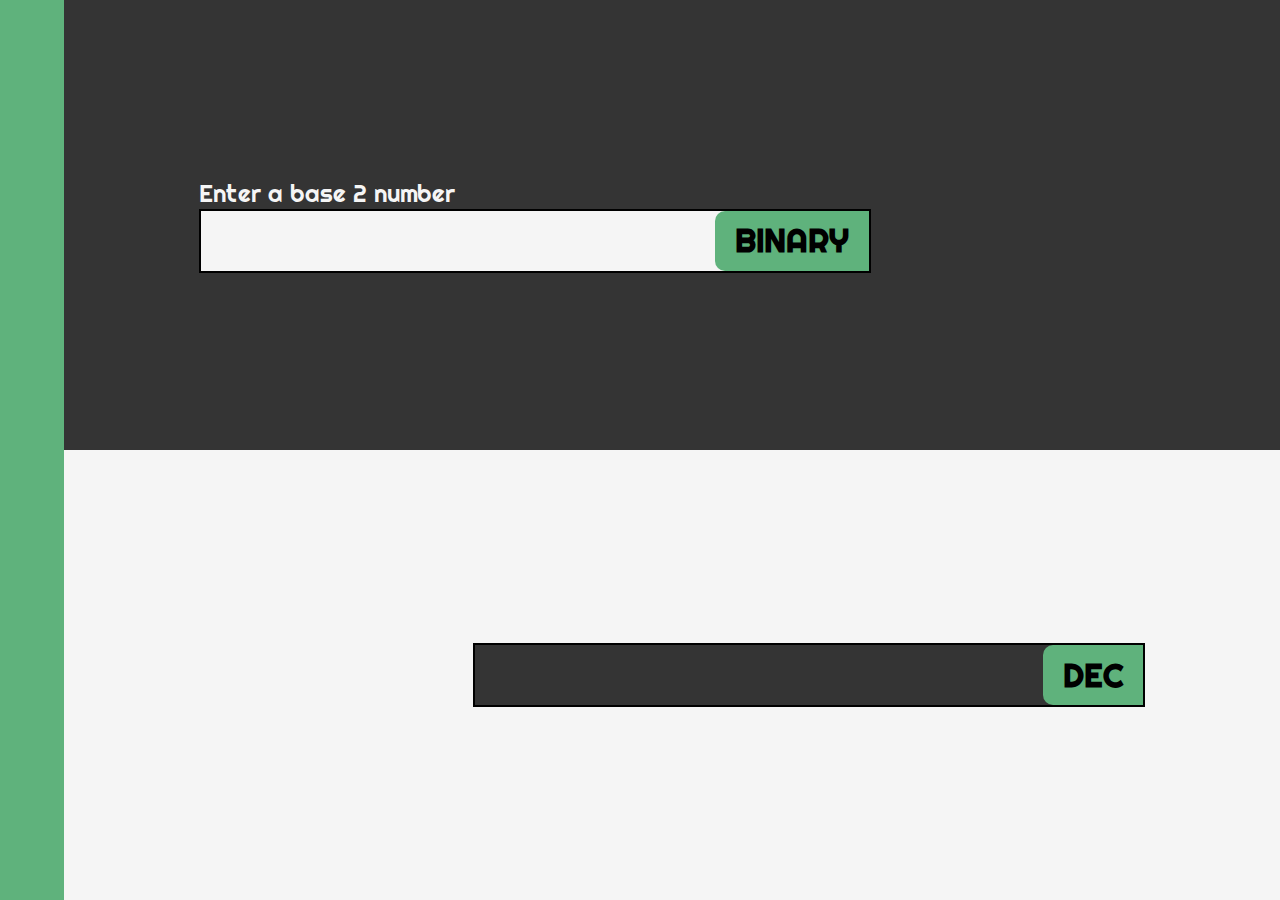
==== 000_bin_to_dec/index.html @ 68c260d4 "Add binary converter project" ====
<!DOCTYPE html>
<html lang="en">
  <head>
    <meta charset="UTF-8" />
    <meta http-equiv="X-UA-Compatible" content="IE=edge" />
    <meta name="viewport" content="width=device-width, initial-scale=1.0" />
    <link rel="stylesheet" href="styles.css" />
    <link rel="preconnect" href="https://fonts.gstatic.com" />
    <link
      href="https://fonts.googleapis.com/css2?family=Righteous&display=swap"
      rel="stylesheet"
    />
    <link rel="icon" href="src/icon.png" />
    <script defer src="script.js"></script>
    <title>Binary to Dec</title>
  </head>
  <body>
    <section class="section section-black">
      <div class="error">Enter a base 2 number</div>
      <div class="container binary-container">
        <input class="binary-input" type="text" />
        <div class="tag">Binary</div>
      </div>
    </section>
    <section class="section section-white">
      <div class="container dec-container">
        <input class="dec-input" type="text" />
        <div class="tag">Dec</div>
      </div>
    </section>
  </body>
</html>
---- 000_bin_to_dec/styles.css ----
*,
*::before,
*::after {
  box-sizing: border-box;
}

body {
  margin: 0;
  padding: 0;
}

.section {
  background-color: #343434;
  width: 100vw;
  height: 50vh;
  border-left: 4rem solid #5fb27c;
  display: flex;
  align-items: center;
}

.section-white {
  background-color: #f5f5f5;
  justify-content: flex-end;
}

.section-black {
  flex-direction: column;
  justify-content: center;
  align-items: flex-start;
}

.container {
  min-width: 42rem;
  height: 4rem;
  border: 2px solid black;
  display: flex;
  align-items: center;
}

.binary-container {
  margin-left: 135px;
  background-color: #f5f5f5;
}

.dec-container {
  margin-right: 135px;
  background-color: #343434;
}

.tag {
  background-color: #5fb27c;
  height: 100%;
  width: fit-content;

  font-family: "Righteous", cursive;
  font-size: 2rem;
  text-transform: uppercase;
  text-align: center;
  font-weight: bold;

  border-radius: 10px 0px 0px 10px;
  padding: 0px 20px;

  display: flex;
  justify-content: center;
  align-items: center;
}

input {
  outline: none;
  border: none;
  width: 100%;

  font-family: "Righteous", cursive;
  font-size: 1.5rem;
  margin-left: 1rem;
}

.binary-container input {
  background-color: #f5f5f5;
}

.dec-container input {
  background-color: #343434;
  color: #f5f5f5;
}

.error {
  color: #f5f5f5;
  font-family: "Righteous", cursive;
  font-size: 1.5rem;
  margin-left: 135px;
}

@media (max-width: 950px) {
  .section {
    justify-content: center;
    align-items: center;
  }

  .binary-container,
  .dec-container,
  .error {
    margin: 0;
  }

  .container {
    margin: 20px;
    min-width: 16rem;
  }
}
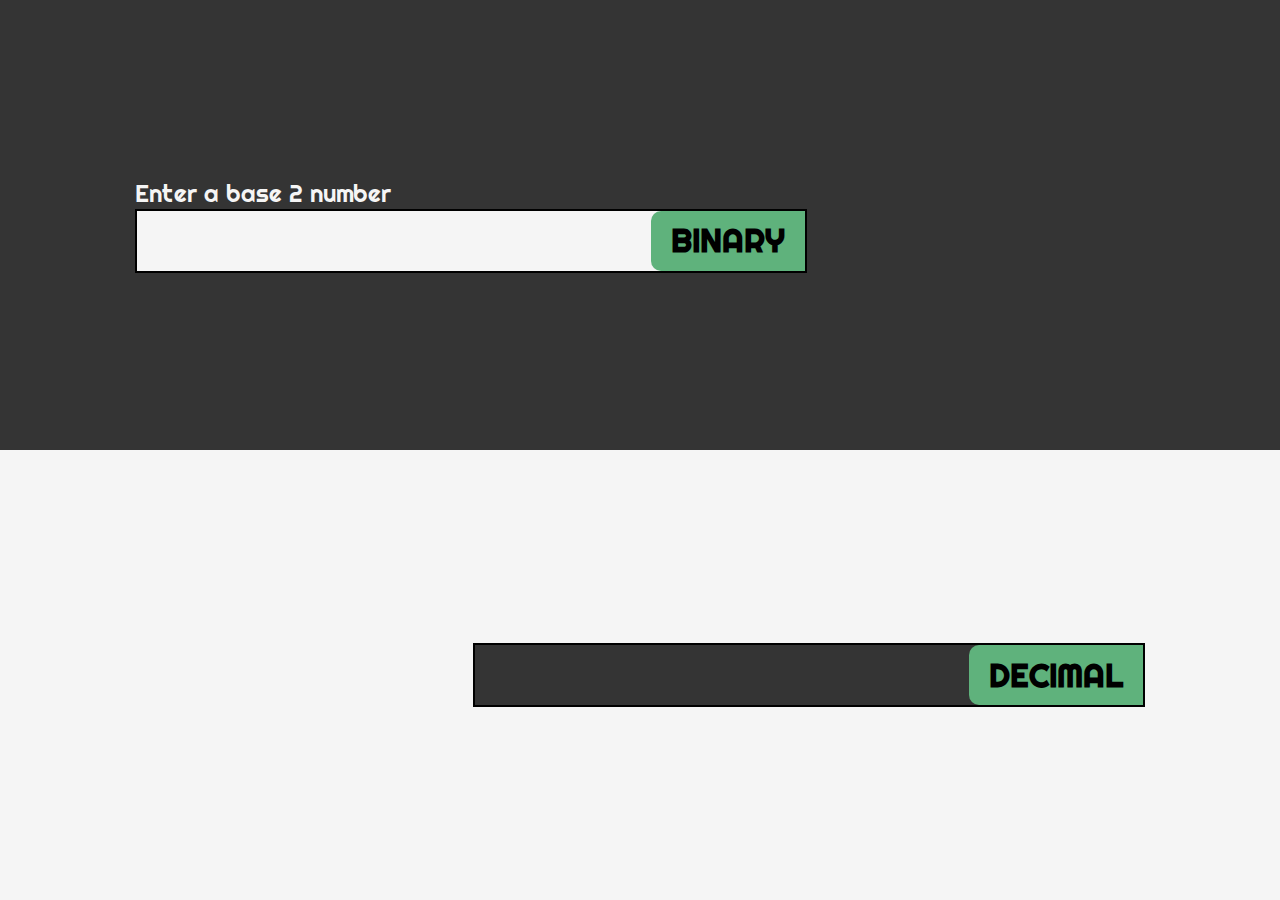
==== commit 855e687e: "Update website design" ====
--- a/000_bin_to_dec/index.html
+++ b/000_bin_to_dec/index.html
@@ -23,9 +23,9 @@
       </div>
     </section>
     <section class="section section-white">
-      <div class="container dec-container">
-        <input class="dec-input" type="text" />
-        <div class="tag">Dec</div>
+      <div class="container decimal-container">
+        <input class="decimal-input" type="text" />
+        <div class="tag">Decimal</div>
       </div>
     </section>
   </body>
--- a/000_bin_to_dec/styles.css
+++ b/000_bin_to_dec/styles.css
@@ -13,7 +13,6 @@
   background-color: #343434;
   width: 100vw;
   height: 50vh;
-  border-left: 4rem solid #5fb27c;
   display: flex;
   align-items: center;
 }
@@ -42,7 +41,7 @@
   background-color: #f5f5f5;
 }
 
-.dec-container {
+.decimal-container {
   margin-right: 135px;
   background-color: #343434;
 }
@@ -52,7 +51,7 @@
   height: 100%;
   width: fit-content;
 
-  font-family: "Righteous", cursive;
+  font-family: 'Righteous', cursive;
   font-size: 2rem;
   text-transform: uppercase;
   text-align: center;
@@ -71,7 +70,7 @@
   border: none;
   width: 100%;
 
-  font-family: "Righteous", cursive;
+  font-family: 'Righteous', cursive;
   font-size: 1.5rem;
   margin-left: 1rem;
 }
@@ -80,14 +79,14 @@
   background-color: #f5f5f5;
 }
 
-.dec-container input {
+.decimal-container input {
   background-color: #343434;
   color: #f5f5f5;
 }
 
 .error {
   color: #f5f5f5;
-  font-family: "Righteous", cursive;
+  font-family: 'Righteous', cursive;
   font-size: 1.5rem;
   margin-left: 135px;
 }
@@ -99,7 +98,7 @@
   }
 
   .binary-container,
-  .dec-container,
+  .decimal-container,
   .error {
     margin: 0;
   }
@@ -109,4 +108,3 @@
     min-width: 16rem;
   }
 }
-
